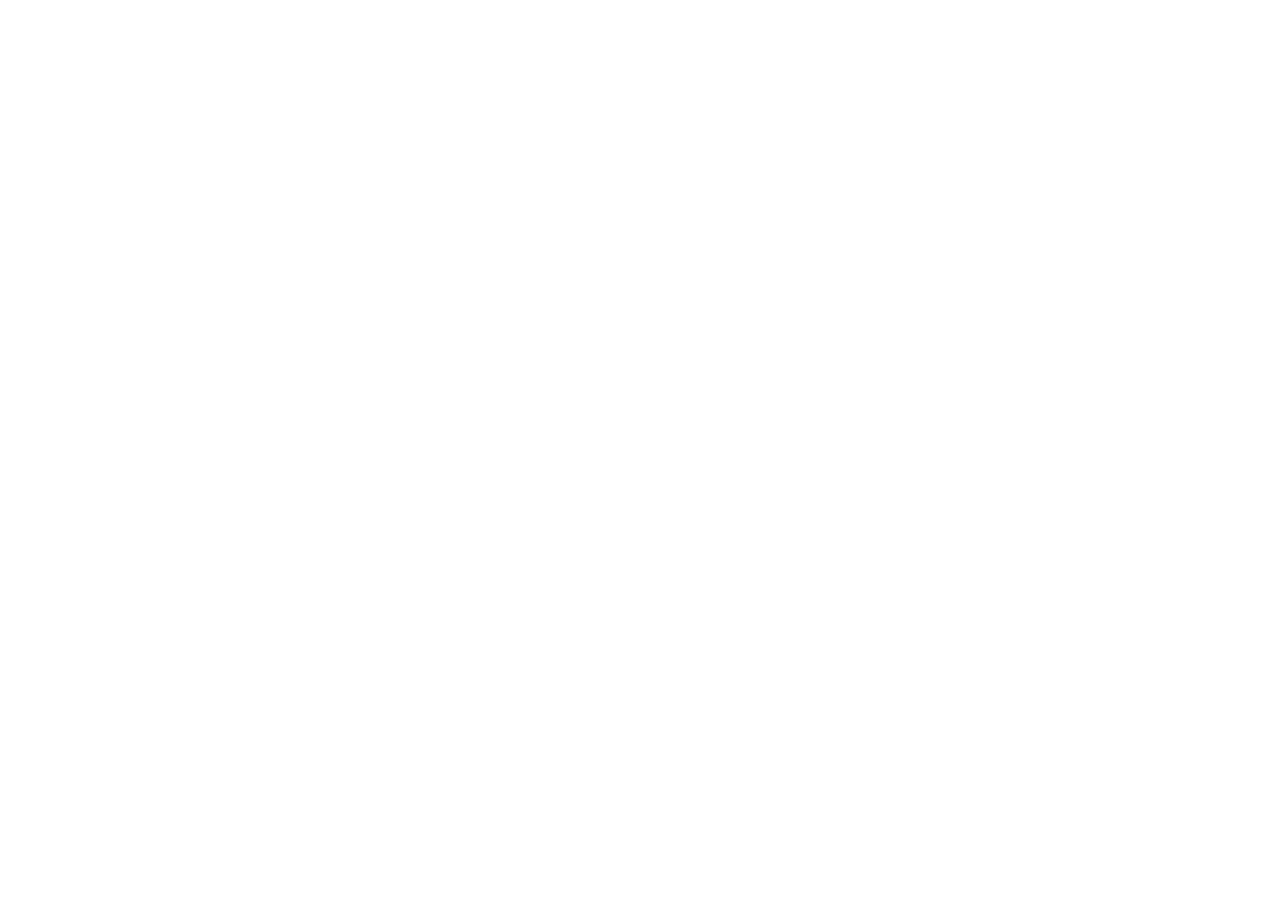
==== index.html @ 82284257 "task01" ====
<!DOCTYPE html>
<html lang="en">
<head>
    <meta charset="UTF-8">
    <meta name="viewport" content="width=device-width, initial-scale=1.0">
    <title>Document</title>
</head>
<body>
    <script>
        console.log("Julie")

        //String
        var string1 = "Julie"
        var string2 = 'Julie asdfghjklokijhugyfhg'
        var idade = 17;
        var string3 = `Julie tem ${idade} anos`;
        console.log(string3)

    </script>
</body>
</html>
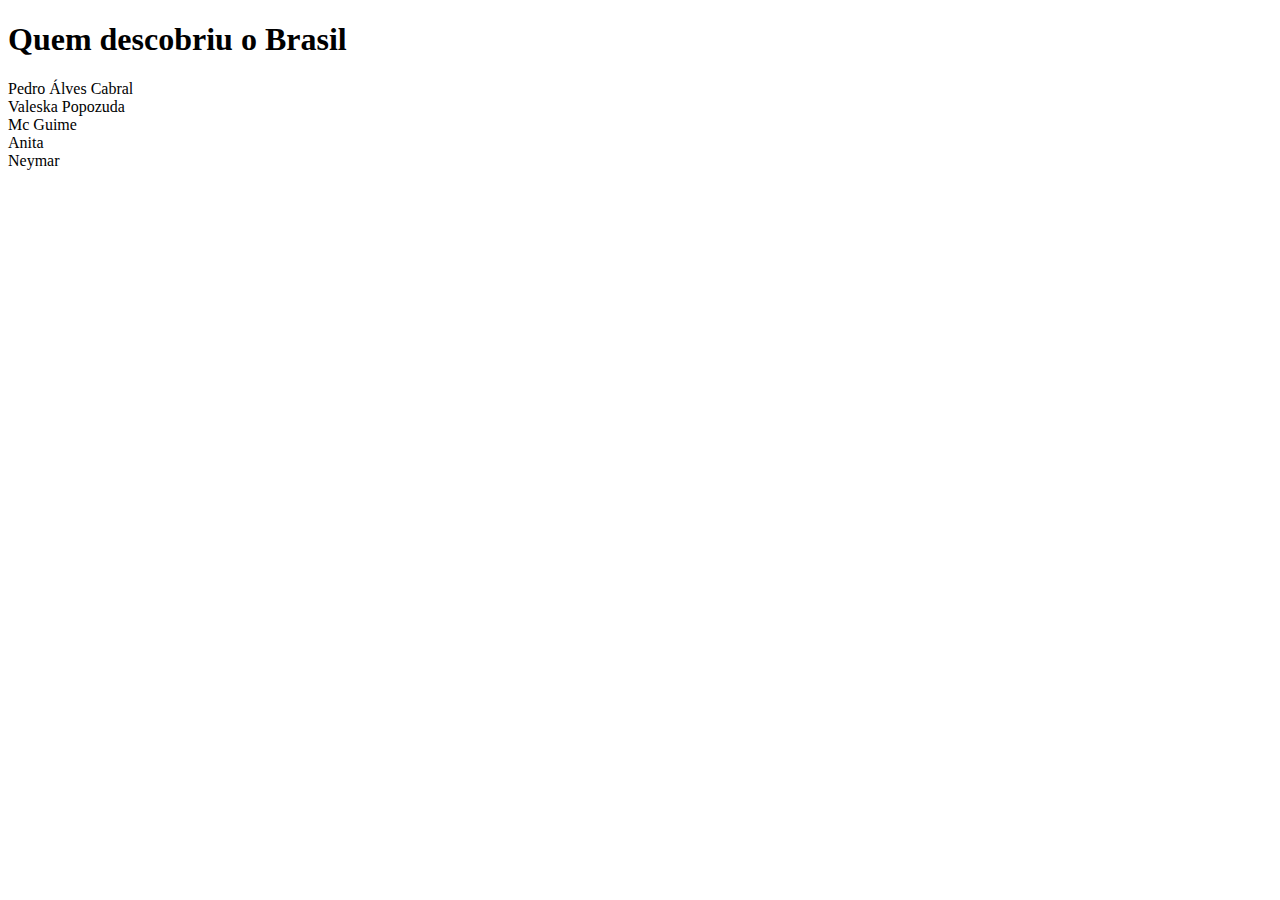
==== commit 5a5fef0b: "realizando a tarefa" ====
--- a/index.html
+++ b/index.html
@@ -1,21 +1,98 @@
 <!DOCTYPE html>
-<html lang="en">
+<html lang="pt-br">
 <head>
     <meta charset="UTF-8">
     <meta name="viewport" content="width=device-width, initial-scale=1.0">
-    <title>Document</title>
+    <title>Aula de JS</title>
+    <script async src="script.js"></script> <!--async é utilizado para carregar primeiro o html, antes do alert. Quando para o js ele para o html também, só continua depois do Ok
+    Defer exibe os dois juntos, quando o js acaba ele continua o html--->
 </head>
 <body>
+    <h1>Quem descobriu o Brasil</h1>
+    <div class="padro" id="a" onclick="fa()">Pedro Álves Cabral </div>
+    <div class="padro" id="a" onclick="fa1()">Valeska Popozuda </div>
+    <div class="padro" id="a" onclick="fa2()">Mc Guime </div>
+    <div class="padro" id="a" onclick="fa3()">Anita </div>
+    <div class="padro" id="a" onclick="fa4()">Neymar </div>
+
     <script>
-        console.log("Julie")
+       function fa(){
+        var a = window.document.getElementById("a")
+        a.addEventListener('click', x)
+        function x(){
+            a.innerText = 'Clicou'
+            window.alert('Certa Resposta')
+        }
+        }
+       function fa1(){
+        var a = window.document.getElementById("a")
+        a.addEventListener('click', x)
+        function x(){
+            a.innerText = 'Clicou'
+            window.alert('Resposta Errada')
+        }
+        }
+       function fa2(){
+        var a = window.document.getElementById("a")
+        a.addEventListener('click', x)
+        function x(){
+            a.innerText = 'Clicou'
+            window.alert('Resposta Errada')
+        }
+        }
+       function fa3(){
+        var a = window.document.getElementById("a")
+        a.addEventListener('click', x)
+        function x(){
+            a.innerText = 'Clicou'
+            window.alert('Resposta Errada')
+        }
+        }
+       function fa4(){
+        var a = window.document.getElementById("a")
+        a.addEventListener('click', x)
+        function x(){
+            a.innerText = 'Clicou'
+            window.alert('Resposta Errada')
+        }
+        }
+            
+    
+    </script>
 
-        //String
-        var string1 = "Julie"
-        var string2 = 'Julie asdfghjklokijhugyfhg'
-        var idade = 17;
-        var string3 = `Julie tem ${idade} anos`;
-        console.log(string3)
+</body>
+</html>
 
+  <!-- <script>
+        function fa(){
+            var a = window.document.getElementByd("a")
+            a.addEventListener('click', x)
+            function x(){
+                a.innerText = 'Clicou'
+                window.alert('Certa Resposta')
+            }
+        
+        }
+    </script> -->
+    <!-- <p>Parágrafo 1</p>
+    <p>Parágrafo 2</p>
+    <script>
+        var p1 = window.document.getElementsByTagName('p')[0]
+        p1.innerHTML="<i>blue</i>"
     </script>
-</body>
-</html>+
+ <h1>Quem descobriu o Brasil</h1>
+    <div class="padro" id="a" onclick="fa()">Pedro Álves Cabral </div>
+
+    <script>
+        function fa(){
+        var a = window.document.getElementById("a")
+        a.addEventListener('click', x)
+        function x(){
+            a.innerText = 'Clicou'
+            window.alert('Certa Resposta')
+        }
+    }
+    </script>
+
+-->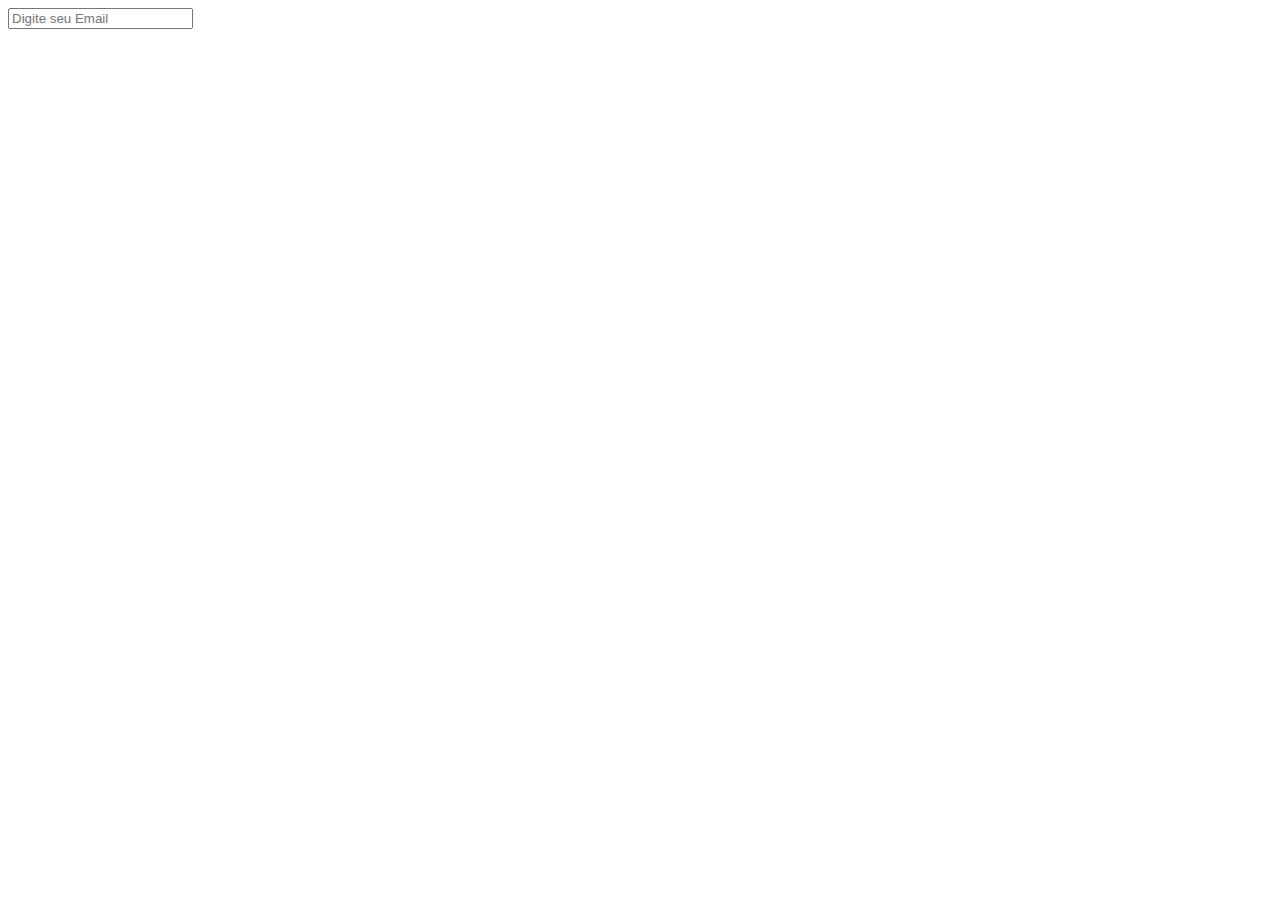
==== commit d6797647: "aula de validação 2" ====
--- a/index.html
+++ b/index.html
@@ -1,5 +1,6 @@
 <!DOCTYPE html>
 <html lang="pt-br">
+
 <head>
     <meta charset="UTF-8">
     <meta name="viewport" content="width=device-width, initial-scale=1.0">
@@ -7,63 +8,116 @@
     <script async src="script.js"></script> <!--async é utilizado para carregar primeiro o html, antes do alert. Quando para o js ele para o html também, só continua depois do Ok
     Defer exibe os dois juntos, quando o js acaba ele continua o html--->
 </head>
+
 <body>
-    <h1>Quem descobriu o Brasil</h1>
+    <div>
+        <input type="text" placeholder="Digite seu Email" class="input required" oninput=" emailValidate()"> 
+        <span class="span-required">O email deve ter possuir o padrão email@empresas.com.br</span>
+    </div>
+    <style>
+        .span-required{
+            display: none;
+        }
+    </style>
+    <!-- <h1>Quem descobriu o Brasil</h1>
     <div class="padro" id="a" onclick="fa()">Pedro Álves Cabral </div>
     <div class="padro" id="a" onclick="fa1()">Valeska Popozuda </div>
     <div class="padro" id="a" onclick="fa2()">Mc Guime </div>
     <div class="padro" id="a" onclick="fa3()">Anita </div>
-    <div class="padro" id="a" onclick="fa4()">Neymar </div>
+    <div class="padro" id="a" onclick="fa4()">Neymar </div> -->
 
-    <script>
-       function fa(){
-        var a = window.document.getElementById("a")
-        a.addEventListener('click', x)
-        function x(){
-            a.innerText = 'Clicou'
-            window.alert('Certa Resposta')
+    <script defer>
+
+        const inputs = document.querySelectorAll('.required');
+        const spans = document.querySelectorAll('.span-required');
+        const email = /^[a-zA-Z0-9.]+@[a-zA-Z0-9]+\.[a-zA-Z]{2,}$/;
+
+        function emailValidate(){
+            if(email.test(inputs[0].value)){
+                revomeErro(0)
+            }
+            else{
+                setErro(0)
+            }
         }
+        function revomeErro(index){
+            spans[index].style.display ='none';
+
         }
-       function fa1(){
-        var a = window.document.getElementById("a")
-        a.addEventListener('click', x)
-        function x(){
-            a.innerText = 'Clicou'
-            window.alert('Resposta Errada')
+        function setErro(index){
+            spans[index].style.display ='block';
+            spans[index].style.color ='red';
+
         }
-        }
-       function fa2(){
-        var a = window.document.getElementById("a")
-        a.addEventListener('click', x)
-        function x(){
-            a.innerText = 'Clicou'
-            window.alert('Resposta Errada')
-        }
-        }
-       function fa3(){
-        var a = window.document.getElementById("a")
-        a.addEventListener('click', x)
-        function x(){
-            a.innerText = 'Clicou'
-            window.alert('Resposta Errada')
-        }
-        }
-       function fa4(){
-        var a = window.document.getElementById("a")
-        a.addEventListener('click', x)
-        function x(){
-            a.innerText = 'Clicou'
-            window.alert('Resposta Errada')
-        }
-        }
-            
+
+
+
+        // let cpf = /^([0-9]{3}\.[0-9]{3}\-[0-9]{2})$/;
+        // document.write(cpf.test("957.877.555-55"))
+        // let data = /^(0[1-9]|1[0-9]|2[0-9]|3[0-1])\/(0[1-9]|1[0-2])\/\d{4}$/;
+        // document.write(data.test("22/04/2120"))
+        // let ano = /^\d{4}$/;
+        // document.write(ano.test("2024"))
+        // var dia = /^(0[1-9]|1[0-9]|2[0-9]|3[0-1])$/;
+        // document.write(dia.test("31"))
+        // document.write(/^\d{2}\/\d{2}\/\d{4}$/.test('21/05/2007'));
+        // document.write(/[az]/i.test("AZ"));
+        // document.write(/[love]/i.test("lovE"));
+        // document.write(/[x]/i.test("123x"));
+        // document.write(/[sw]/i.test("w"));
     
+
+        //    function fa(){
+        //     var a = window.document.getElementById("a")
+        //     a.addEventListener('click', x)
+        //     function x(){
+        //         a.innerText = 'Clicou'
+        //         window.alert('Certa Resposta')
+        //     }
+        //     }
+        //    function fa1(){
+        //     var a = window.document.getElementById("a")
+        //     a.addEventListener('click', x)
+        //     function x(){
+        //         a.innerText = 'Clicou'
+        //         window.alert('Resposta Errada')
+        //     }
+        //     }
+        //    function fa2(){
+        //     var a = window.document.getElementById("a")
+        //     a.addEventListener('click', x)
+        //     function x(){
+        //         a.innerText = 'Clicou'
+        //         window.alert('Resposta Errada')
+        //     }
+        //     }
+        //    function fa3(){
+        //     var a = window.document.getElementById("a")
+        //     a.addEventListener('click', x)
+        //     function x(){
+        //         a.innerText = 'Clicou'
+        //         window.alert('Resposta Errada')
+        //     }
+        //     }
+        //    function fa4(){
+        //     var a = window.document.getElementById("a")
+        //     a.addEventListener('click', x)
+        //     function x(){
+        //         a.innerText = 'Clicou'
+        //         window.alert('Resposta Errada')
+        //     }
+        //     }
+
+       
+
+
     </script>
 
 </body>
+
 </html>
 
-  <!-- <script>
+<!-- <script>
         function fa(){
             var a = window.document.getElementByd("a")
             a.addEventListener('click', x)
@@ -74,7 +128,7 @@
         
         }
     </script> -->
-    <!-- <p>Parágrafo 1</p>
+<!-- <p>Parágrafo 1</p>
     <p>Parágrafo 2</p>
     <script>
         var p1 = window.document.getElementsByTagName('p')[0]
